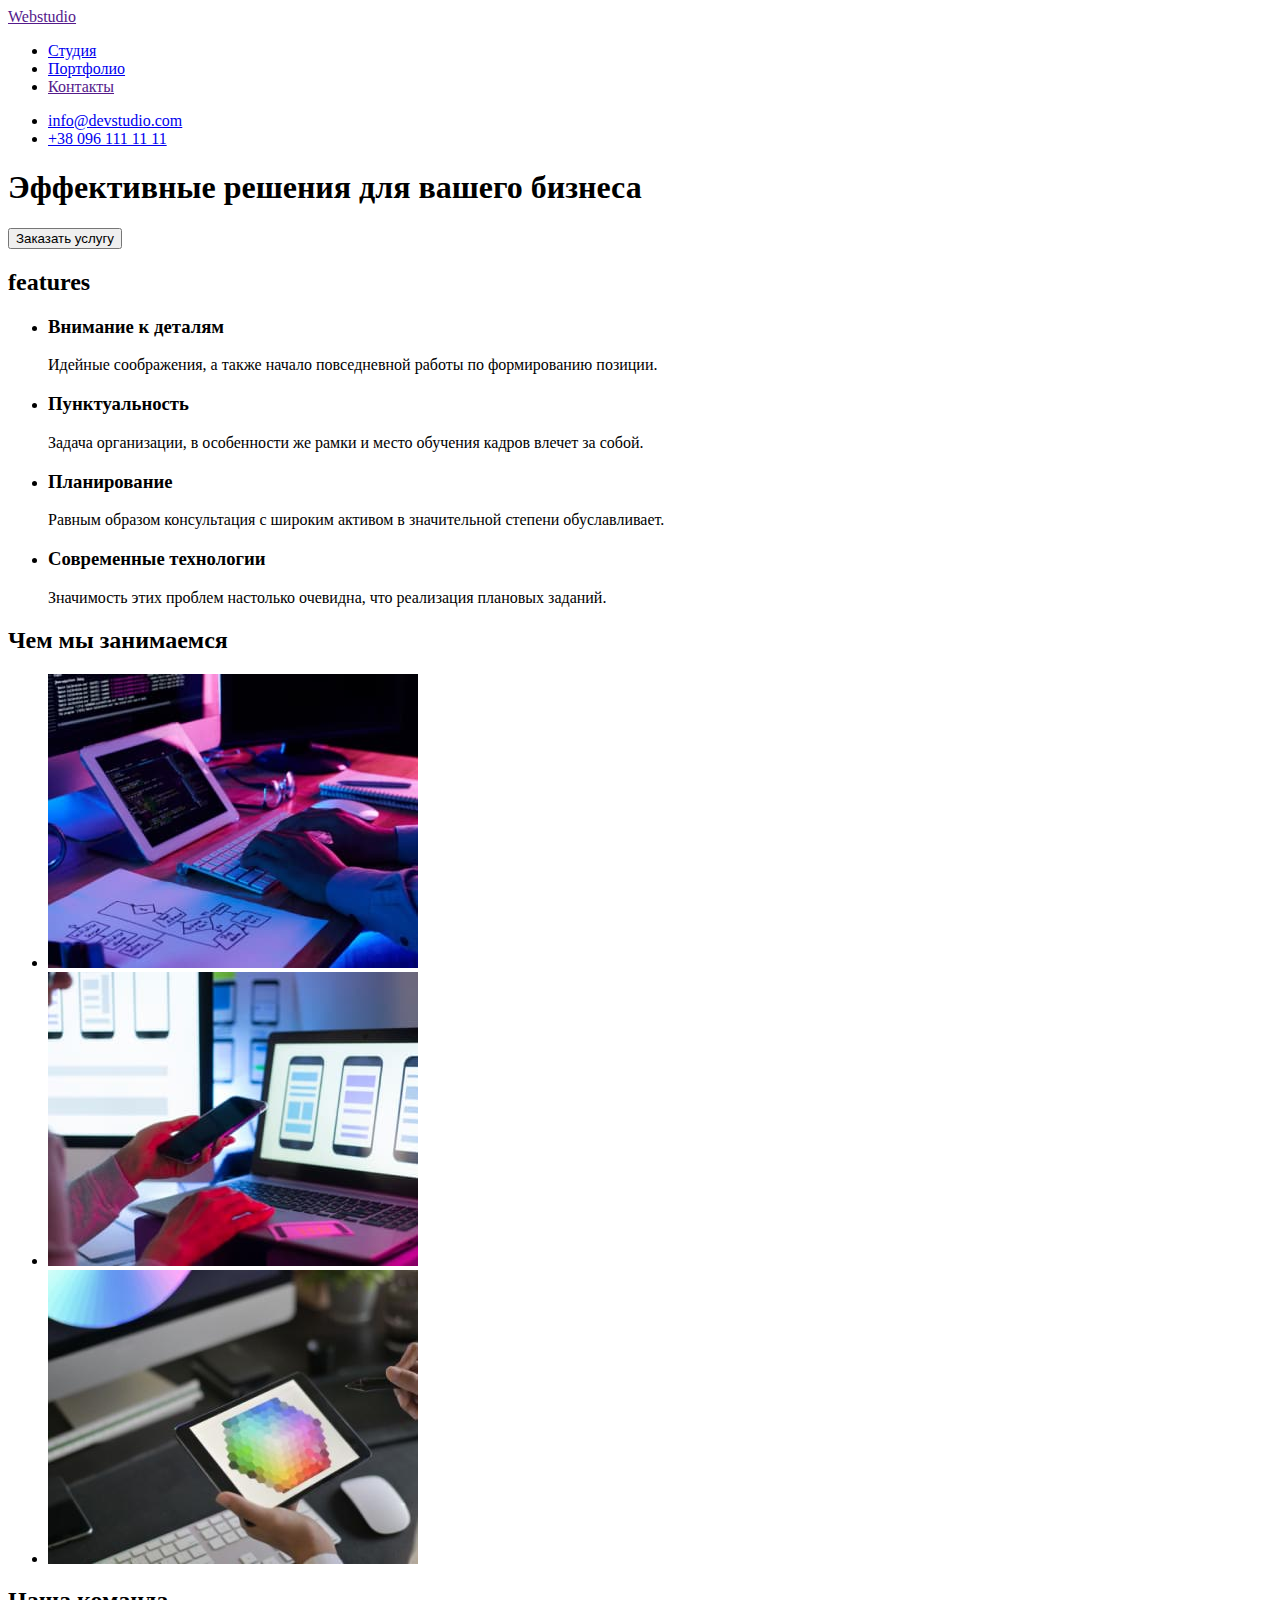
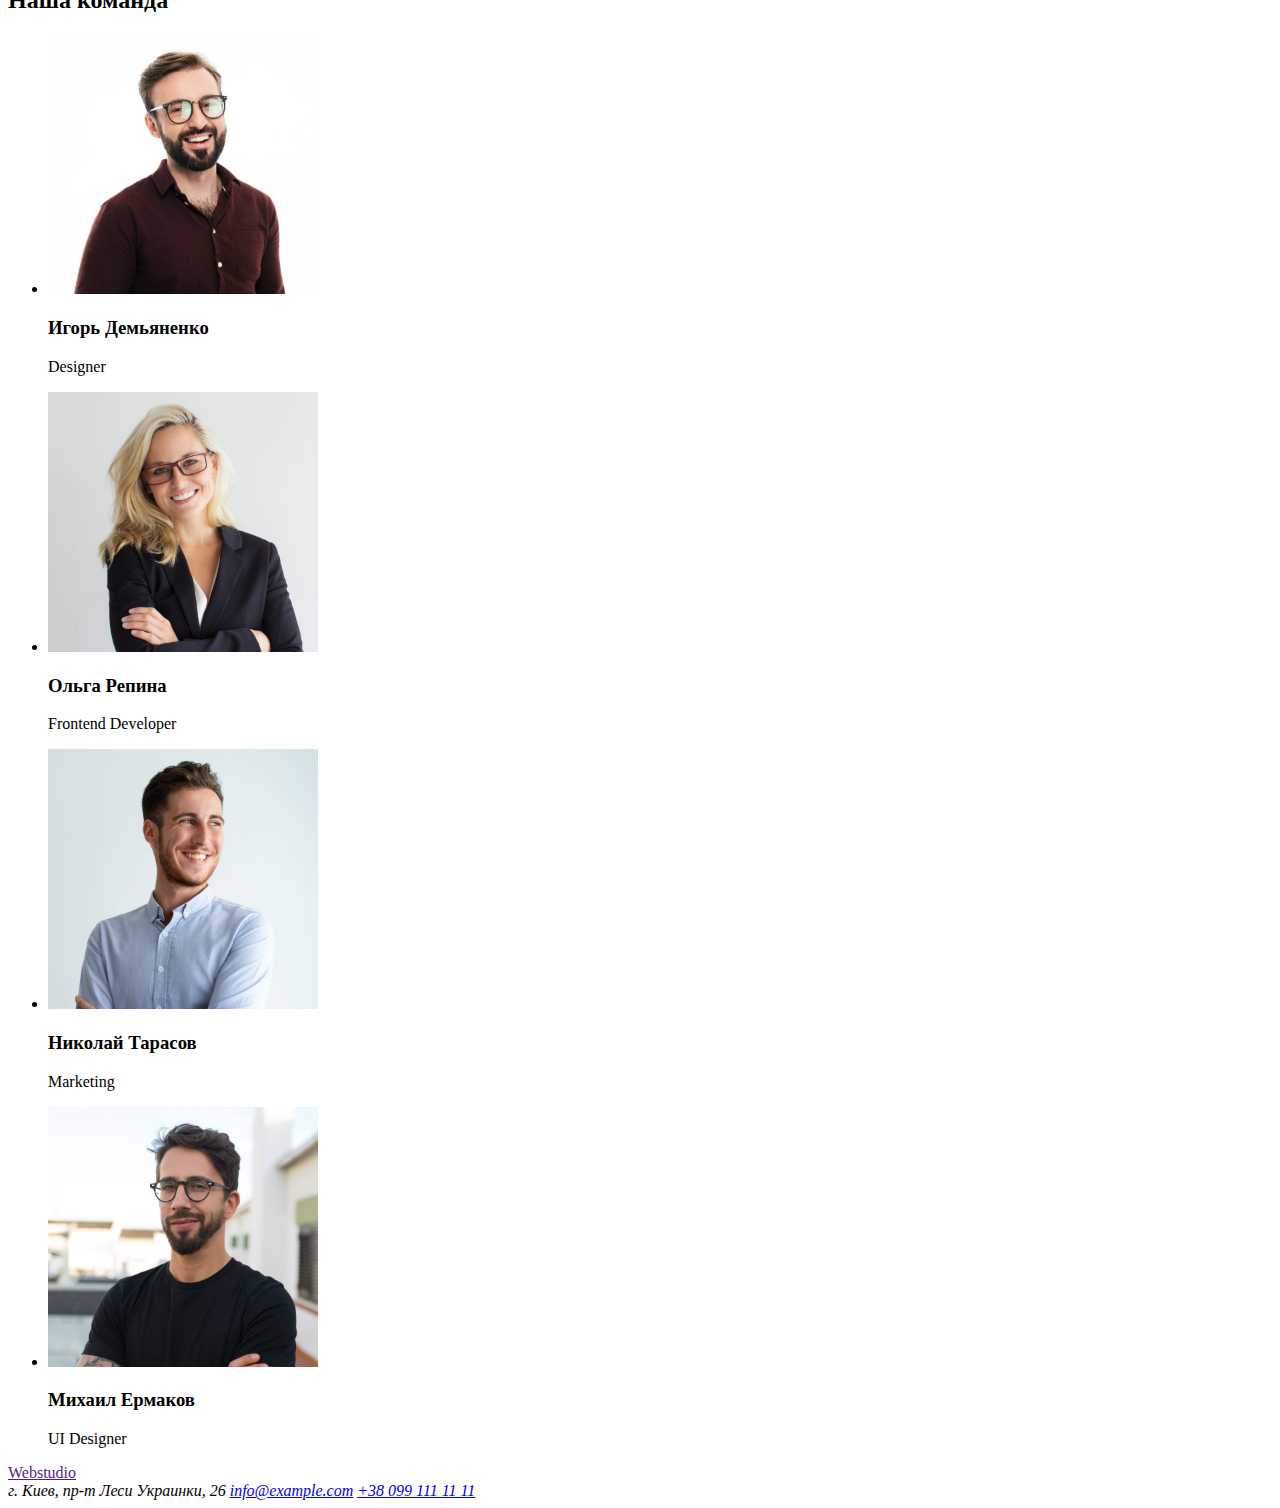
==== index.html @ 27f58eef "copy HW-1" ====
<!DOCTYPE html>
<html lang="ru">
  <head>
    <meta charset="UTF-8" />
    <meta http-equiv="X-UA-Compatible" content="IE=edge" />
    <meta name="viewport" content="width=device-width, initial-scale=1.0" />
    <title>Document</title>
  </head>
  <body>
    <header>
      <a href="">Webstudio</a>
      <nav>
        <ul>
          <li><a href="./index.html">Студия</a></li>
          <li><a href="./portfolio.html">Портфолио</a></li>
          <li><a href="">Контакты</a></li>
        </ul>
      </nav>
      <ul>
        <li><a href="mailto:info@devstudio.com">info@devstudio.com</a></li>
        <li><a href="tel:+380961111111">+38 096 111 11 11</a></li>
      </ul>
    </header>
    <main>
      <section>
        <h1>Эффективные решения для вашего бизнеса</h1>
        <button type="button">Заказать услугу</button>
      </section>
      <section>
        <h2>features</h2>
        <ul>
          <li>
            <h3>Внимание к деталям</h3>
            <p>Идейные соображения, а также начало повседневной работы по формированию позиции.</p>
          </li>
          <li>
            <h3>Пунктуальность</h3>
            <p>
              Задача организации, в особенности же рамки и место обучения кадров влечет за собой.
            </p>
          </li>
          <li>
            <h3>Планирование</h3>
            <p>
              Равным образом консультация с широким активом в значительной степени обуславливает.
            </p>
          </li>
          <li>
            <h3>Современные технологии</h3>
            <p>Значимость этих проблем настолько очевидна, что реализация плановых заданий.</p>
          </li>
        </ul>
      </section>
      <section>
        <h2>Чем мы занимаемся</h2>
        <ul>
          <li>
            <img
              src="./images/first-page.jpg"
              alt="programer working his desk office"
              width="370"
            />
          </li>
          <li>
            <img src="./images/second-page.jpg" alt="creating art design by tublet" width="370" />
          </li>
          <li>
            <img
              src="./images/third-page.jpg"
              alt="web ui designers are developing application smartphones team creators is working interface mobile phones"
              width="370"
            />
          </li>
        </ul>
      </section>
      <section>
        <h2>Наша команда</h2>
        <ul>
          <li>
            <img src="./images/igor-demyanenko.jpg" alt="Игорь Демьяненко" width="270" />
            <h3>Игорь Демьяненко</h3>
            <p>Designer</p>
          </li>
          <li>
            <img src="./images/olga-repina.jpg" alt="Ольга Репина" width="270" />
            <h3>Ольга Репина</h3>
            <p>Frontend Developer</p>
          </li>
          <li>
            <img src="./images/nikolay-tarasov.jpg" alt="Николай Тарасов" width="270" />
            <h3>Николай Тарасов</h3>
            <p>Marketing</p>
          </li>
          <li>
            <img src="./images/mihail-ermakov.jpg" alt="Михаил Ермаков" width="270" />
            <h3>Михаил Ермаков</h3>
            <p>UI Designer</p>
          </li>
        </ul>
      </section>
    </main>
    <footer>
      <a href="">Webstudio</a>
      <address>
        <span>г. Киев, пр-т Леси Украинки, 26</span>
        <a href="mailto:info@example.com">info@example.com</a>
        <a href="tel:+380991111111">+38 099 111 11 11</a>
      </address>
    </footer>
  </body>
</html>
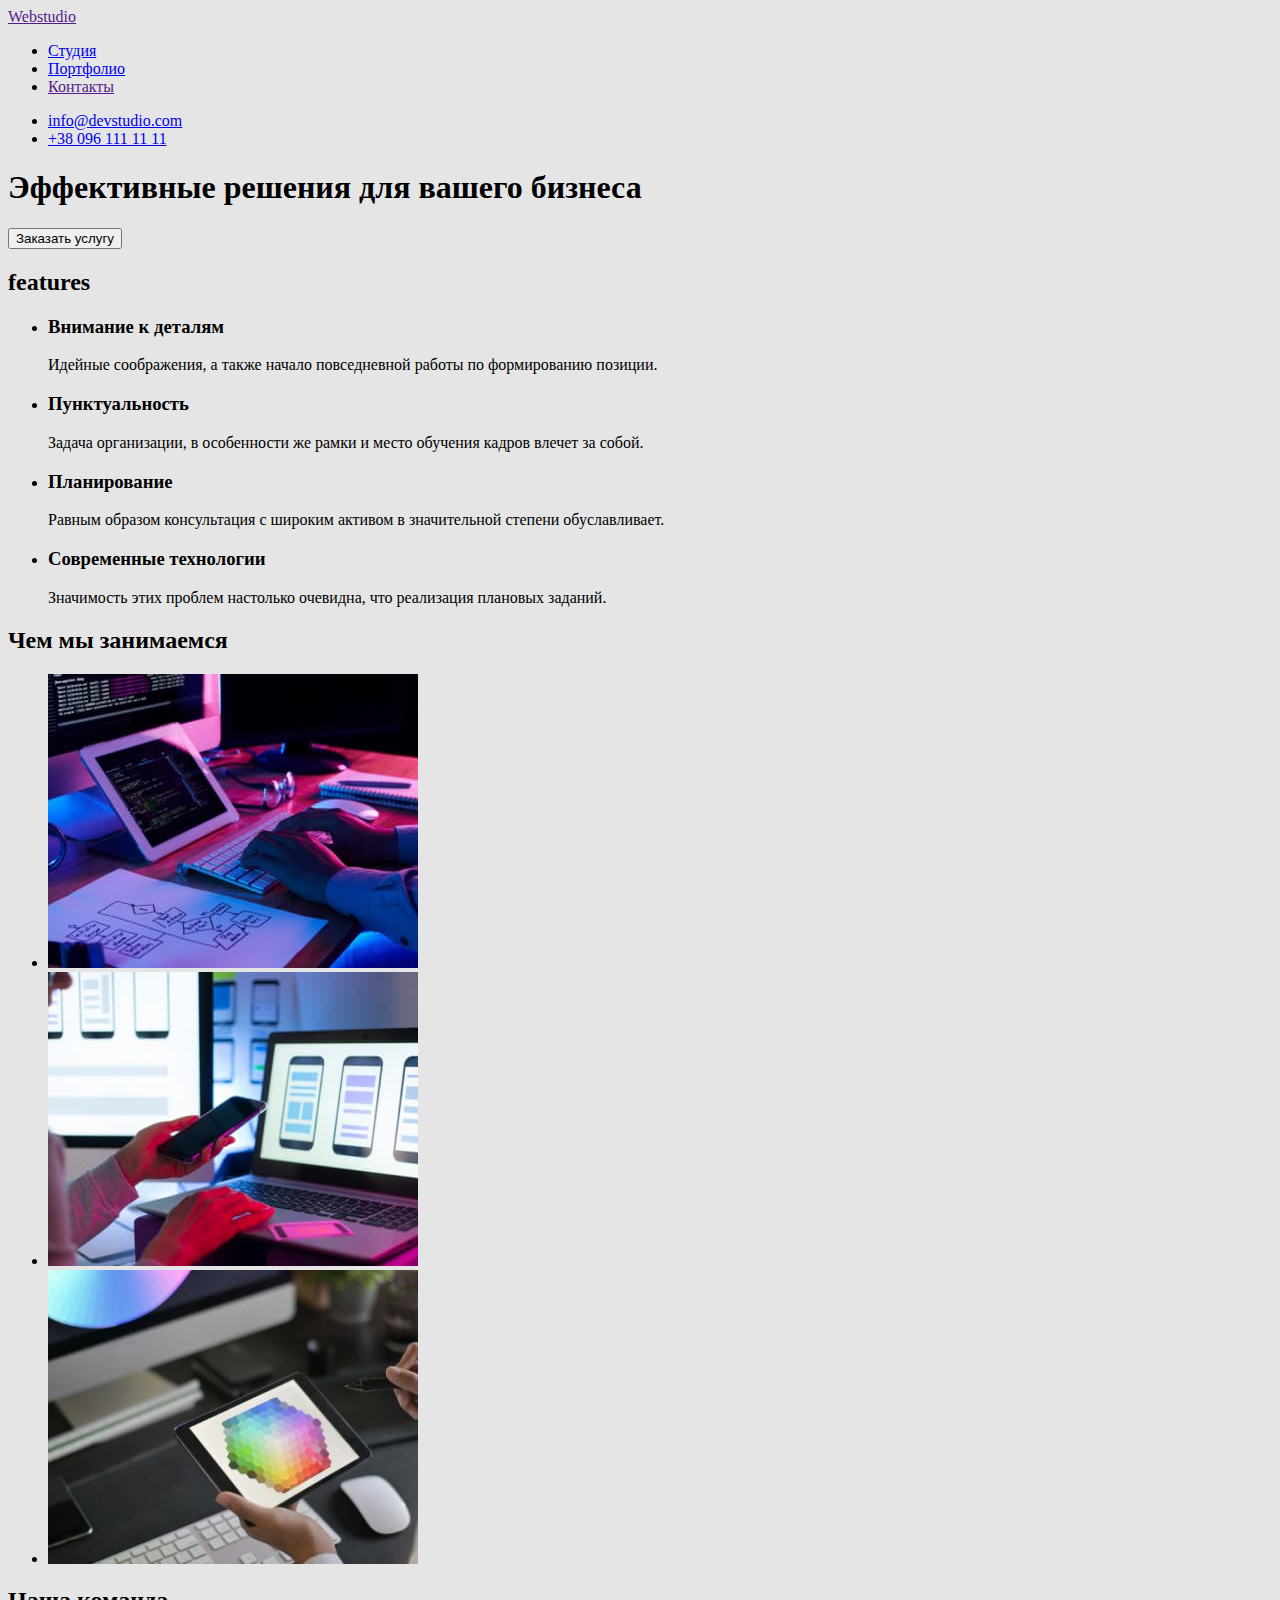
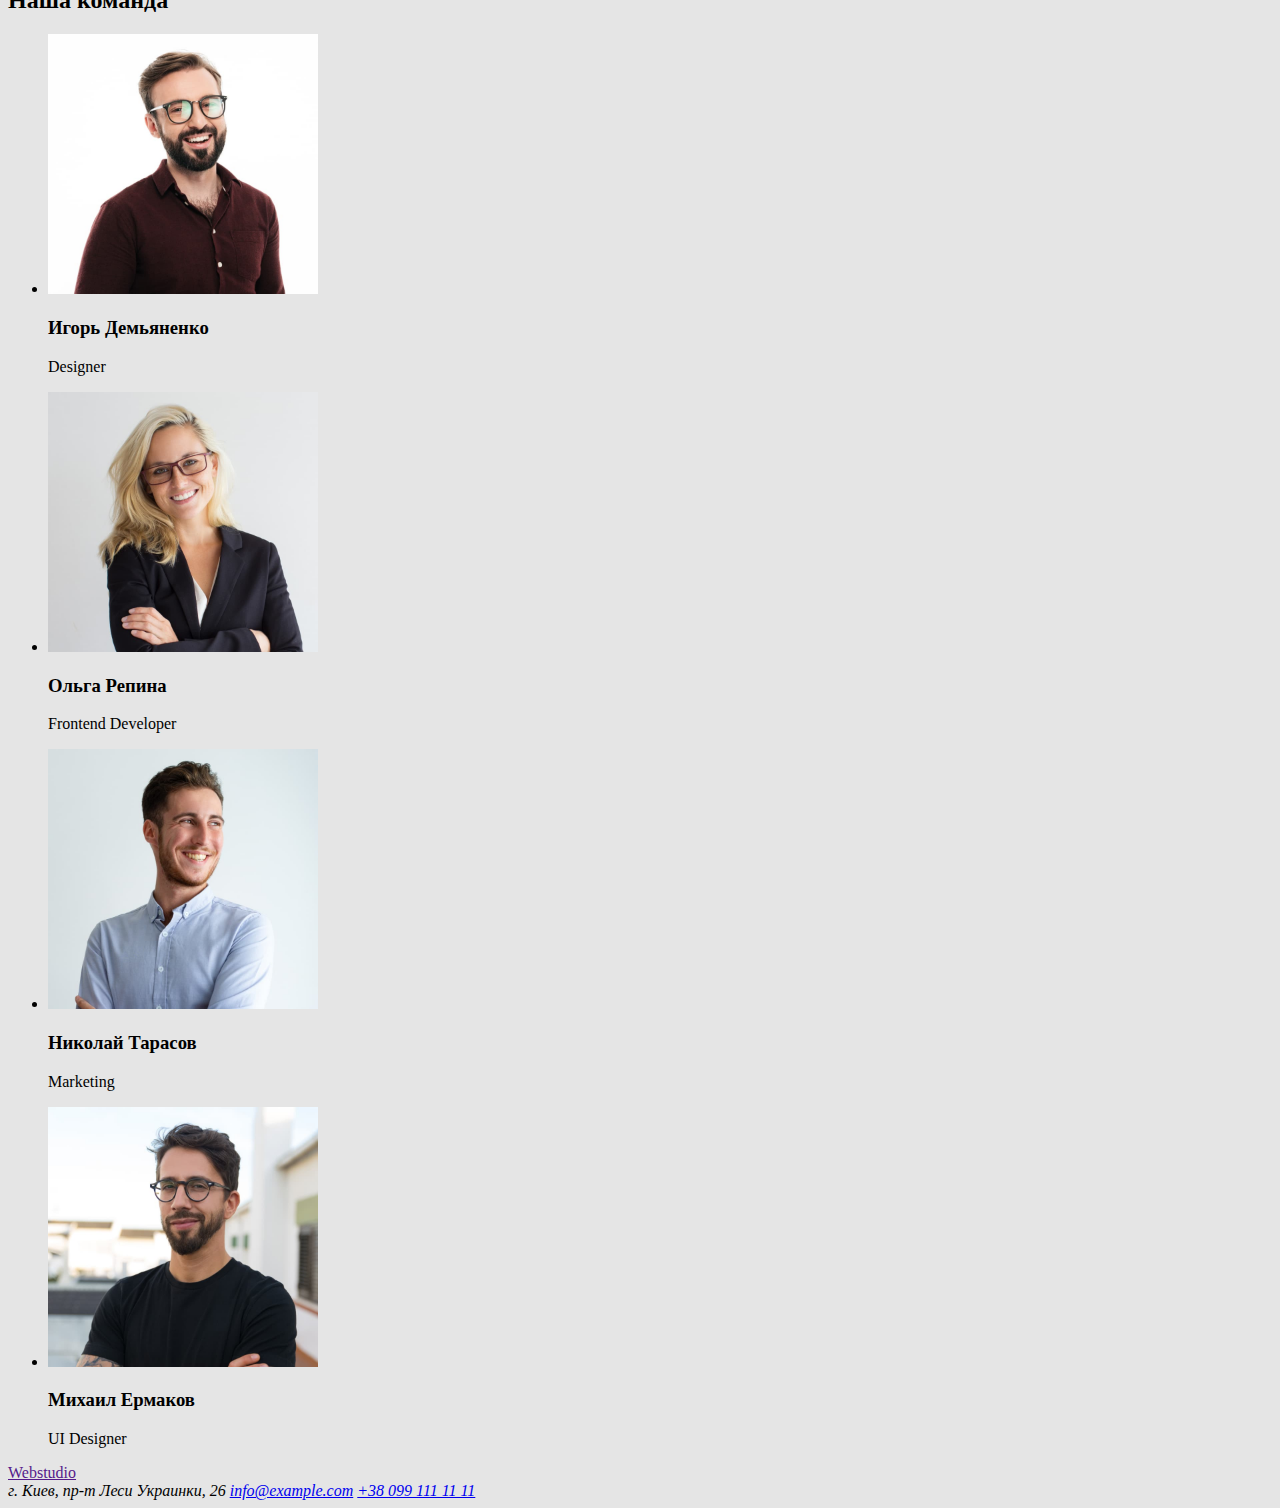
==== commit bfd17419: "add css" ====
--- a/index.html
+++ b/index.html
@@ -5,6 +5,7 @@
     <meta http-equiv="X-UA-Compatible" content="IE=edge" />
     <meta name="viewport" content="width=device-width, initial-scale=1.0" />
     <title>Document</title>
+    <link rel="stylesheet" href="./css/styles.css">
   </head>
   <body>
     <header>
--- a/css/styles.css
+++ b/css/styles.css
@@ -0,0 +1,8 @@
+body {
+    background-color: #E5E5E5;
+}
+.btn {
+    color: #212121;
+    background-color: #F5F4FA;
+    
+}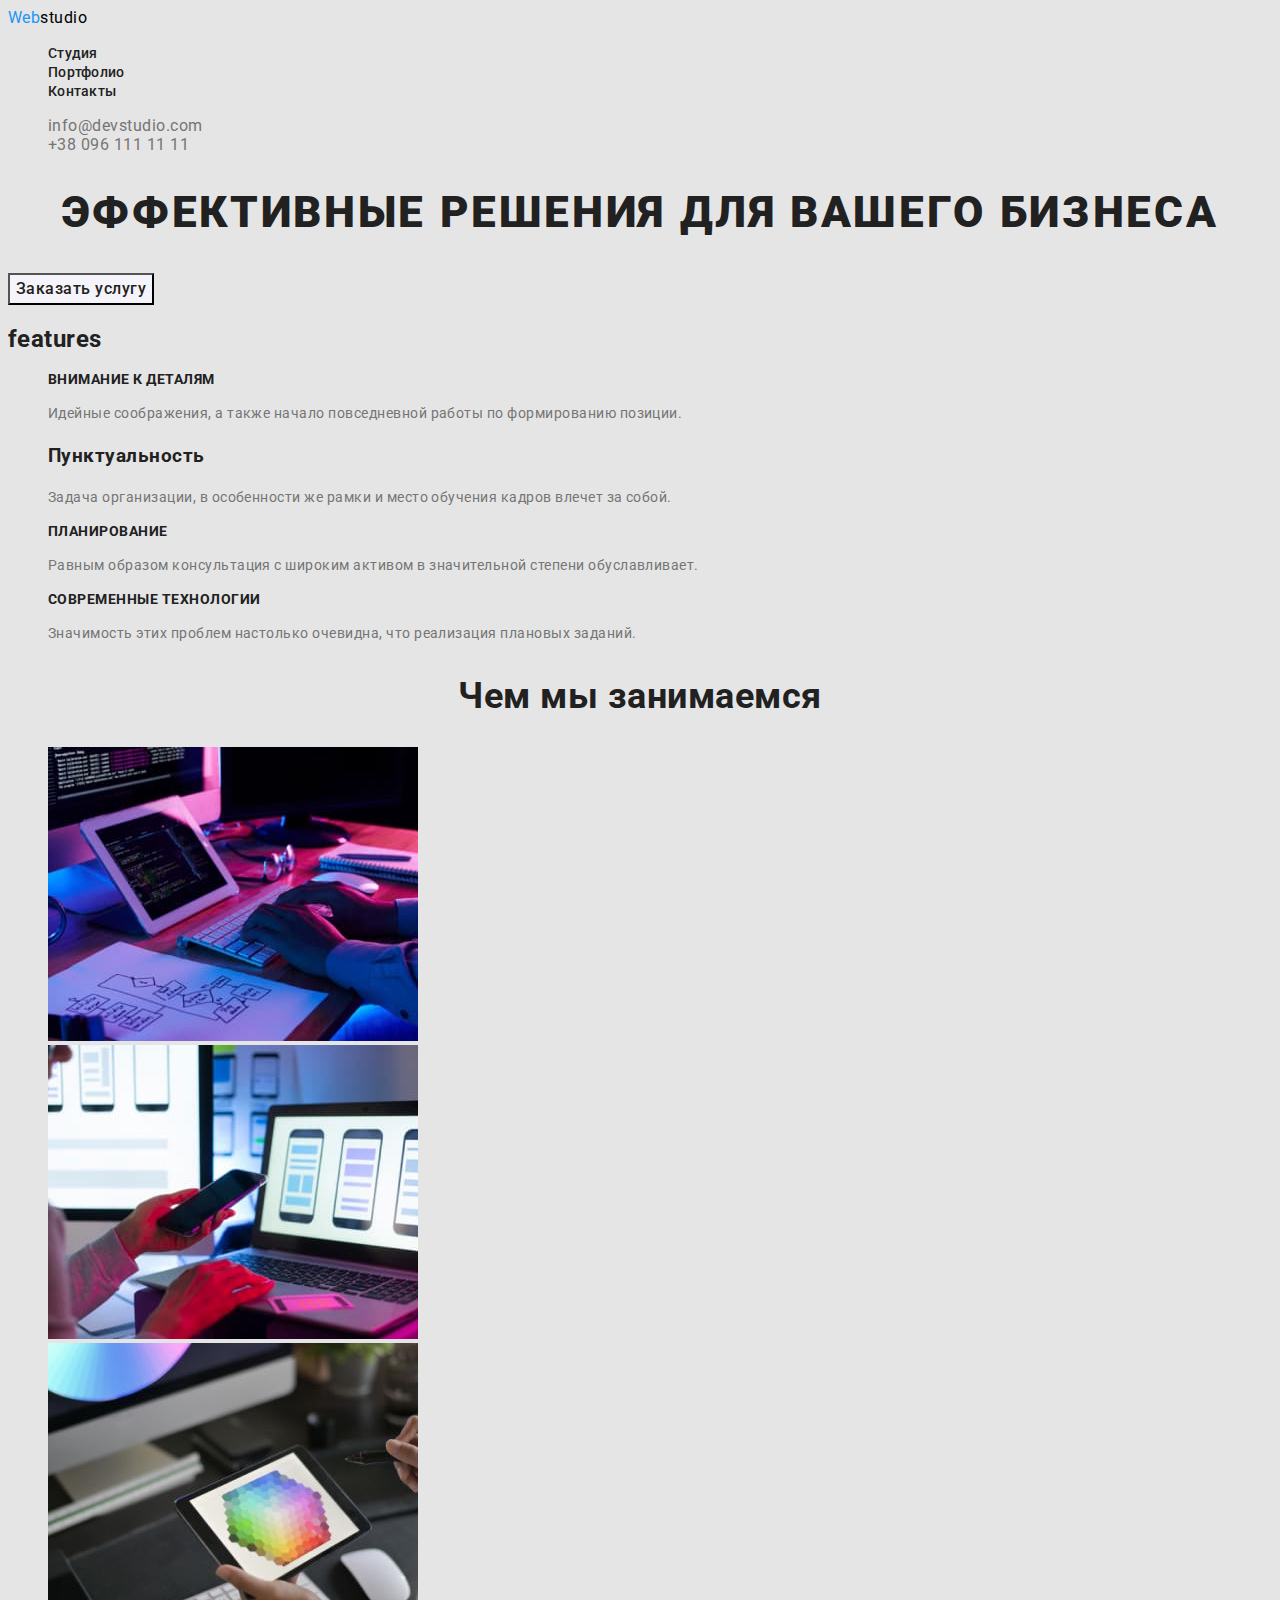
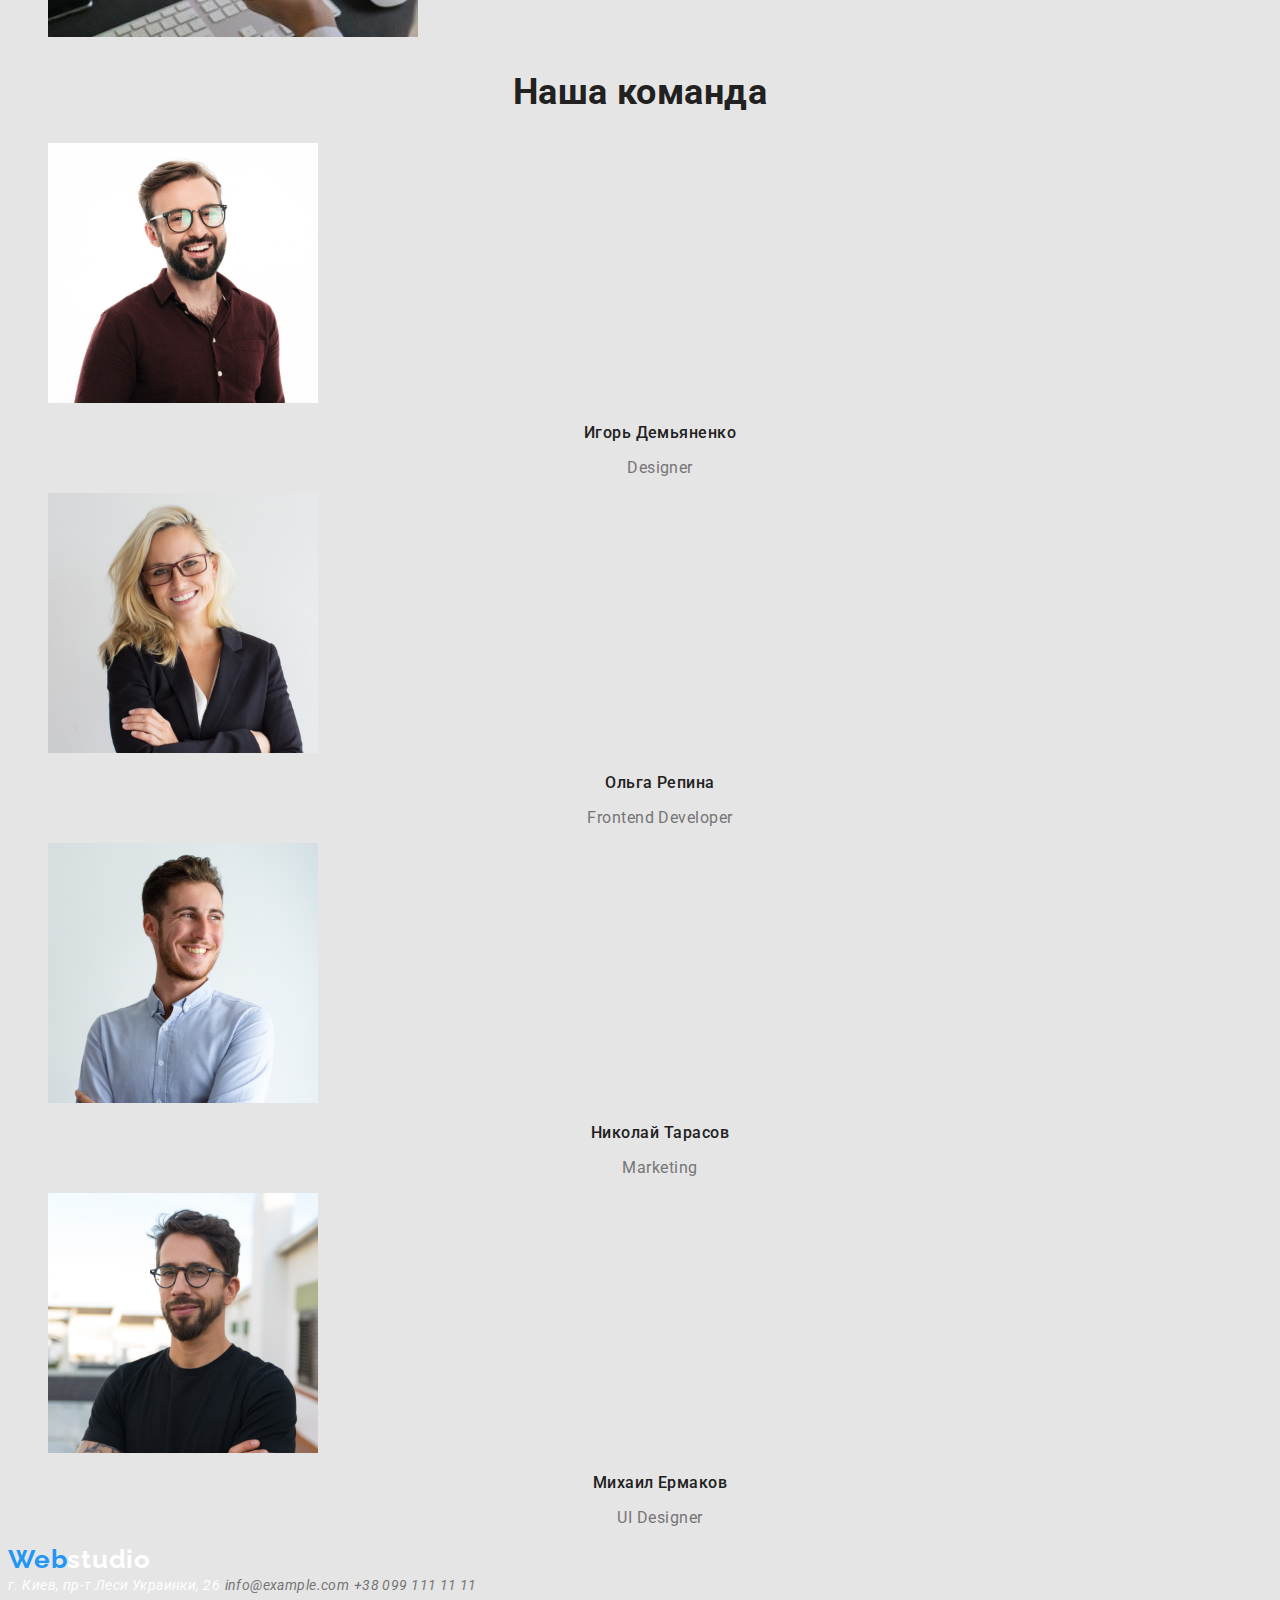
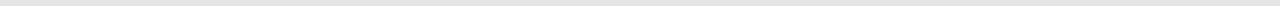
==== commit e4532dc8: "add styles to index and portfolio" ====
--- a/index.html
+++ b/index.html
@@ -5,67 +5,70 @@
     <meta http-equiv="X-UA-Compatible" content="IE=edge" />
     <meta name="viewport" content="width=device-width, initial-scale=1.0" />
     <title>Document</title>
+    <link rel="preconnect" href="https://fonts.googleapis.com">
+    <link rel="preconnect" href="https://fonts.gstatic.com" crossorigin>
+    <link href="https://fonts.googleapis.com/css2?family=Raleway:wght@700&family=Roboto:wght@400;500;700;900&display=swap" rel="stylesheet">
     <link rel="stylesheet" href="./css/styles.css">
   </head>
   <body>
     <header>
-      <a href="">Webstudio</a>
+      <a href="" class="logo style"><span class="logo-words">Web</span>studio</a>
       <nav>
         <ul>
-          <li><a href="./index.html">Студия</a></li>
-          <li><a href="./portfolio.html">Портфолио</a></li>
-          <li><a href="">Контакты</a></li>
+          <li class="list"><a href="./index.html" class="link style">Студия</a></li>
+          <li class="list"><a href="./portfolio.html" class="link style">Портфолио</a></li>
+          <li class="list"><a href="" class="link style">Контакты</a></li>
         </ul>
       </nav>
       <ul>
-        <li><a href="mailto:info@devstudio.com">info@devstudio.com</a></li>
-        <li><a href="tel:+380961111111">+38 096 111 11 11</a></li>
+        <li class="list"><a href="mailto:info@devstudio.com" class="contact style">info@devstudio.com</a></li>
+        <li class="list"><a href="tel:+380961111111" class="contact style">+38 096 111 11 11</a></li>
       </ul>
     </header>
     <main>
       <section>
-        <h1>Эффективные решения для вашего бизнеса</h1>
-        <button type="button">Заказать услугу</button>
+        <h1 class="hero">Эффективные решения для вашего бизнеса</h1>
+        <button type="button" class="btn">Заказать услугу</button>
       </section>
       <section>
-        <h2>features</h2>
+        <h2 class="features">features</h2>
         <ul>
-          <li>
-            <h3>Внимание к деталям</h3>
-            <p>Идейные соображения, а также начало повседневной работы по формированию позиции.</p>
+          <li class="list">
+            <h3 class="feature">Внимание к деталям</h3>
+            <p class="description">Идейные соображения, а также начало повседневной работы по формированию позиции.</p>
           </li>
-          <li>
+          <li class="list">
             <h3>Пунктуальность</h3>
-            <p>
+            <p class="description">
               Задача организации, в особенности же рамки и место обучения кадров влечет за собой.
             </p>
           </li>
-          <li>
-            <h3>Планирование</h3>
-            <p>
+          <li class="list">
+            <h3 class="feature">Планирование</h3>
+            <p class="description">
               Равным образом консультация с широким активом в значительной степени обуславливает.
             </p>
           </li>
-          <li>
-            <h3>Современные технологии</h3>
-            <p>Значимость этих проблем настолько очевидна, что реализация плановых заданий.</p>
+          <li class="list">
+            <h3 class="feature">Современные технологии</h3>
+            <p class="description">Значимость этих проблем настолько очевидна, что реализация плановых заданий.</p>
           </li>
         </ul>
       </section>
       <section>
-        <h2>Чем мы занимаемся</h2>
+        <h2 class="work-title">Чем мы занимаемся</h2>
         <ul>
-          <li>
+          <li class="list">
             <img
               src="./images/first-page.jpg"
               alt="programer working his desk office"
               width="370"
             />
           </li>
-          <li>
+          <li class="list">
             <img src="./images/second-page.jpg" alt="creating art design by tublet" width="370" />
           </li>
-          <li>
+          <li class="list">
             <img
               src="./images/third-page.jpg"
               alt="web ui designers are developing application smartphones team creators is working interface mobile phones"
@@ -75,37 +78,37 @@
         </ul>
       </section>
       <section>
-        <h2>Наша команда</h2>
+        <h2 class="team">Наша команда</h2>
         <ul>
-          <li>
+          <li class="list">
             <img src="./images/igor-demyanenko.jpg" alt="Игорь Демьяненко" width="270" />
-            <h3>Игорь Демьяненко</h3>
-            <p>Designer</p>
+            <h3 class="teammate">Игорь Демьяненко</h3>
+            <p class="position">Designer</p>
           </li>
-          <li>
+          <li class="list">
             <img src="./images/olga-repina.jpg" alt="Ольга Репина" width="270" />
-            <h3>Ольга Репина</h3>
-            <p>Frontend Developer</p>
+            <h3 class="teammate">Ольга Репина</h3>
+            <p class="position">Frontend Developer</p>
           </li>
-          <li>
+          <li class="list">
             <img src="./images/nikolay-tarasov.jpg" alt="Николай Тарасов" width="270" />
-            <h3>Николай Тарасов</h3>
-            <p>Marketing</p>
+            <h3 class="teammate">Николай Тарасов</h3>
+            <p class="position">Marketing</p>
           </li>
-          <li>
+          <li class="list">
             <img src="./images/mihail-ermakov.jpg" alt="Михаил Ермаков" width="270" />
-            <h3>Михаил Ермаков</h3>
-            <p>UI Designer</p>
+            <h3 class="teammate">Михаил Ермаков</h3>
+            <p class="position">UI Designer</p>
           </li>
         </ul>
       </section>
     </main>
     <footer>
-      <a href="">Webstudio</a>
+      <a href="" class="footer-logo"><span class="logo-words">Web</span>studio</a>
       <address>
-        <span>г. Киев, пр-т Леси Украинки, 26</span>
-        <a href="mailto:info@example.com">info@example.com</a>
-        <a href="tel:+380991111111">+38 099 111 11 11</a>
+        <span class="post-address">г. Киев, пр-т Леси Украинки, 26</span>
+        <a href="mailto:info@example.com" class="contact">info@example.com</a>
+        <a href="tel:+380991111111" class="contact">+38 099 111 11 11</a>
       </address>
     </footer>
   </body>
--- a/css/styles.css
+++ b/css/styles.css
@@ -1,8 +1,147 @@
+:root {
+    --main-text-color: #212121;
+    --second-text-color: #757575;
+    --main-background-color: #E5E5E5;
+    --main-brand-color: #2196F3;
+}
+/* main*/
 body {
-    background-color: #E5E5E5;
+    background-color: var(--main-background-color);
+    font-family: 'Roboto', sans-serif;
+    color: var(--main-text-color);
+    text-decoration: none;
+    letter-spacing: 0.03em;
 }
-.btn {
-    color: #212121;
+
+/* header */
+.logo {
+color: #000000;
+}
+.style {
+    text-decoration: none;
+}
+.logo-words {
+    color: var(--main-brand-color);
+}
+.link {
+    color: var(--main-text-color);
+    font-family: 'Roboto', sans-serif;
+    font-weight: 500;
+    font-size: 14px;
+    line-height: 1.14;
+    letter-spacing: 0.02em;
+}
+.link:active {
+    color: var(--main-brand-color);
+}
+.contact {
+    color: var(--second-text-color);
+    font-family: 'Roboto', sans-serif;
+}
+.contact:hover {
+    color: var(--main-brand-color);
+}
+.list {
+list-style: none;
+}
+
+/* main portfolio */
+button {
+    color: var(--main-text-color);
     background-color: #F5F4FA;
+    font-family: 'Roboto', sans-serif;
+    font-weight: 500;
+    font-size: 16px;
+    line-height: 1.62;
+    text-align: center;
+    letter-spacing: 0.03em;
+}
+button:hover,
+button:focus {
+    background-color: var(--main-brand-color);
+    color: #FFFFFF;
+    cursor: pointer;
+}
+.project {
+    font-family: 'Roboto', sans-serif;
+    text-decoration: none;
+
+}
+.project-name {
+    color: var(--main-text-color);
+    font-weight: 700;
+    font-size: 18px;
+    line-height: 2;
+    letter-spacing: 0.06em;
+}
+
+.project-type,
+.position {
+    color: var(--second-text-color);
+    font-weight: 400;
+    font-size: 16px;
+    line-height: 1.87;
+    letter-spacing: 0.03em;
     
+}
+/* main index */
+.hero {
+    font-weight: 900;
+font-size: 44px;
+line-height: 1.36;
+text-align: center;
+letter-spacing: 0.06em;
+text-transform: uppercase;
+}
+.feature {
+    font-weight: 700;
+font-size: 14px;
+line-height: 1.14;
+text-transform: uppercase;
+}
+.description {
+    color: var(--second-text-color);
+    font-weight: 400;
+    font-size: 14px;
+    line-height: 1.71;
+    
+}
+.work-title,
+.team {
+    font-weight: 700;
+    font-size: 36px;
+    line-height: 1.17;
+    text-align: center;
+}
+.teammate {
+    font-weight: 500;
+    font-size: 16px;
+    line-height: 1.19;
+    text-align: center;
+}
+.position {
+    line-height: 1.19;
+    text-align: center;
+}
+/* footer */
+.footer-logo {
+    color: #FFFFFF;
+    font-family: 'Raleway', serif;
+    font-weight: 700;
+    font-size: 26px;
+    line-height: 1.19;
+    letter-spacing: 0.03em;
+    text-decoration: none;
+}
+.post-address,
+address a {
+    color: #FFFFFF;
+    font-weight: 400;
+    font-size: 14px;
+    line-height: 1.71;
+    letter-spacing: 0.03em;
+    text-decoration: none;
+}
+address a {
+    color: rgba(255, 255, 255, 0.6);
 }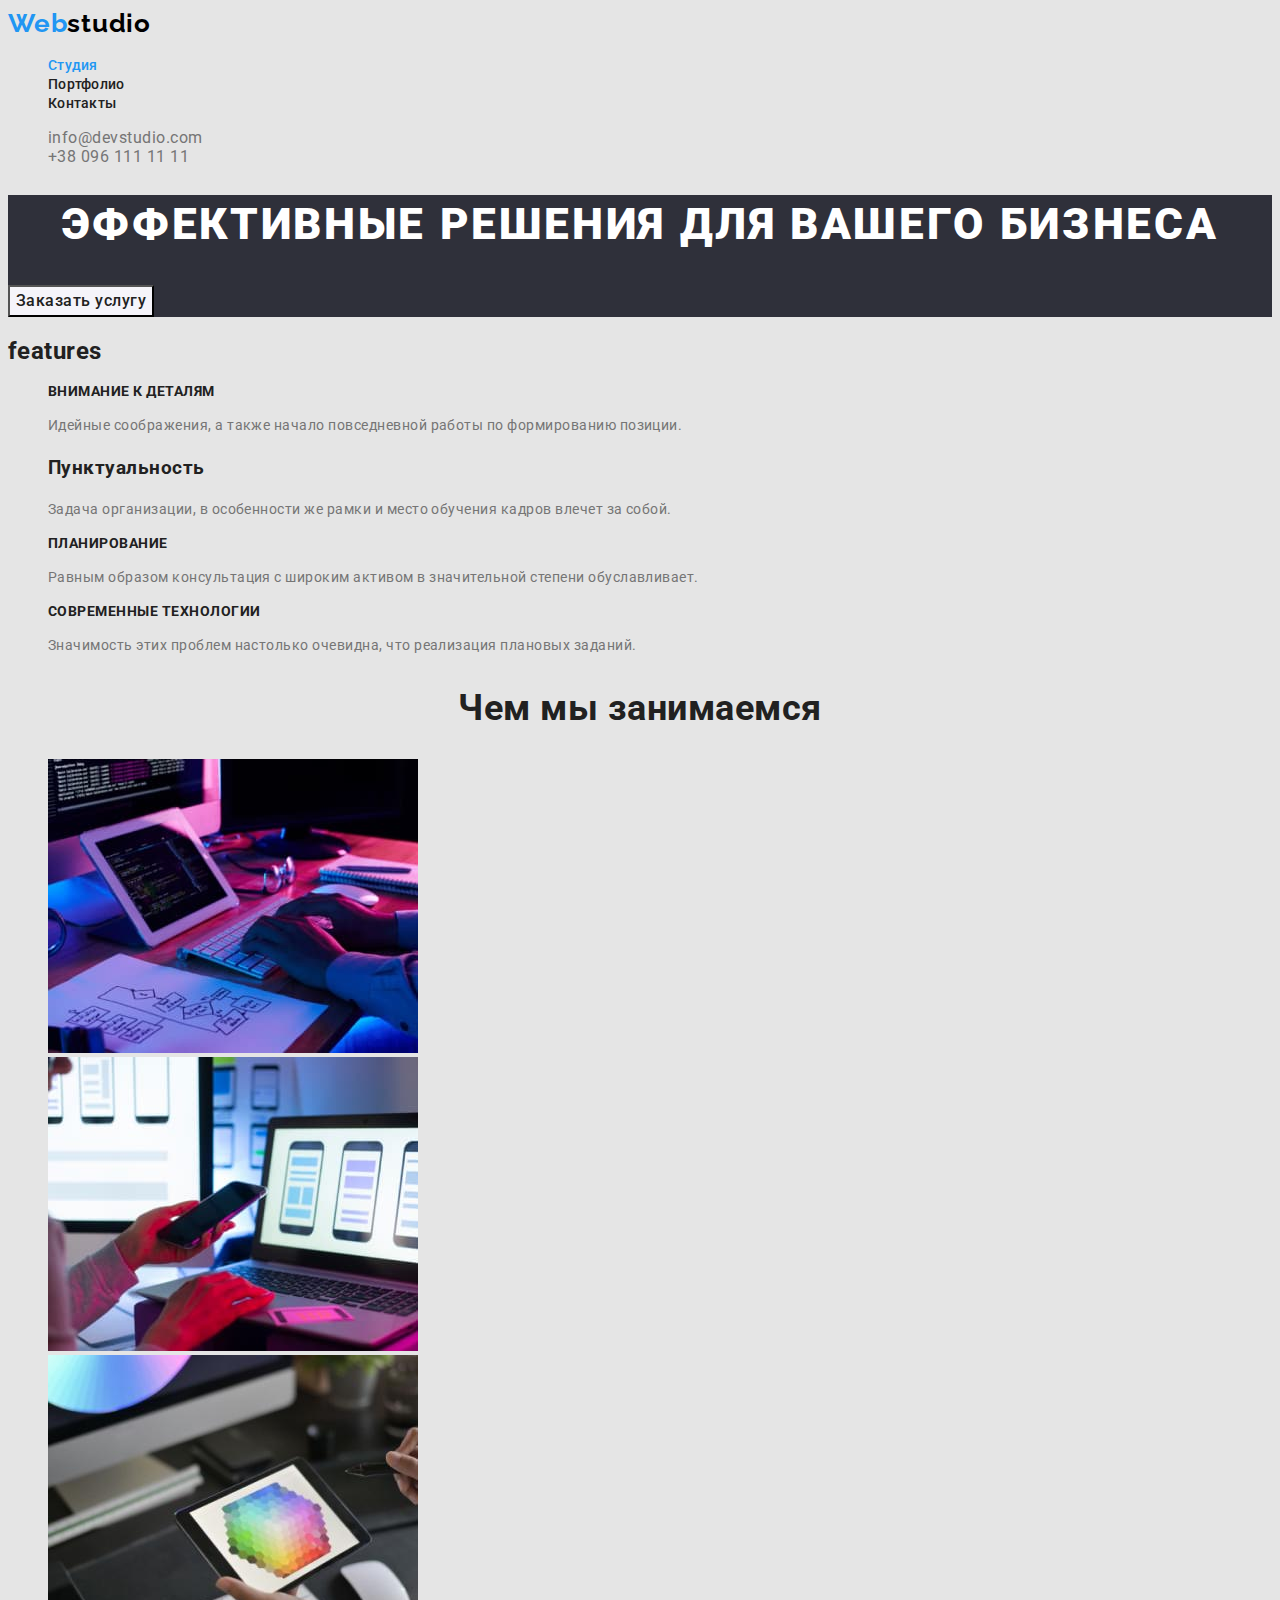
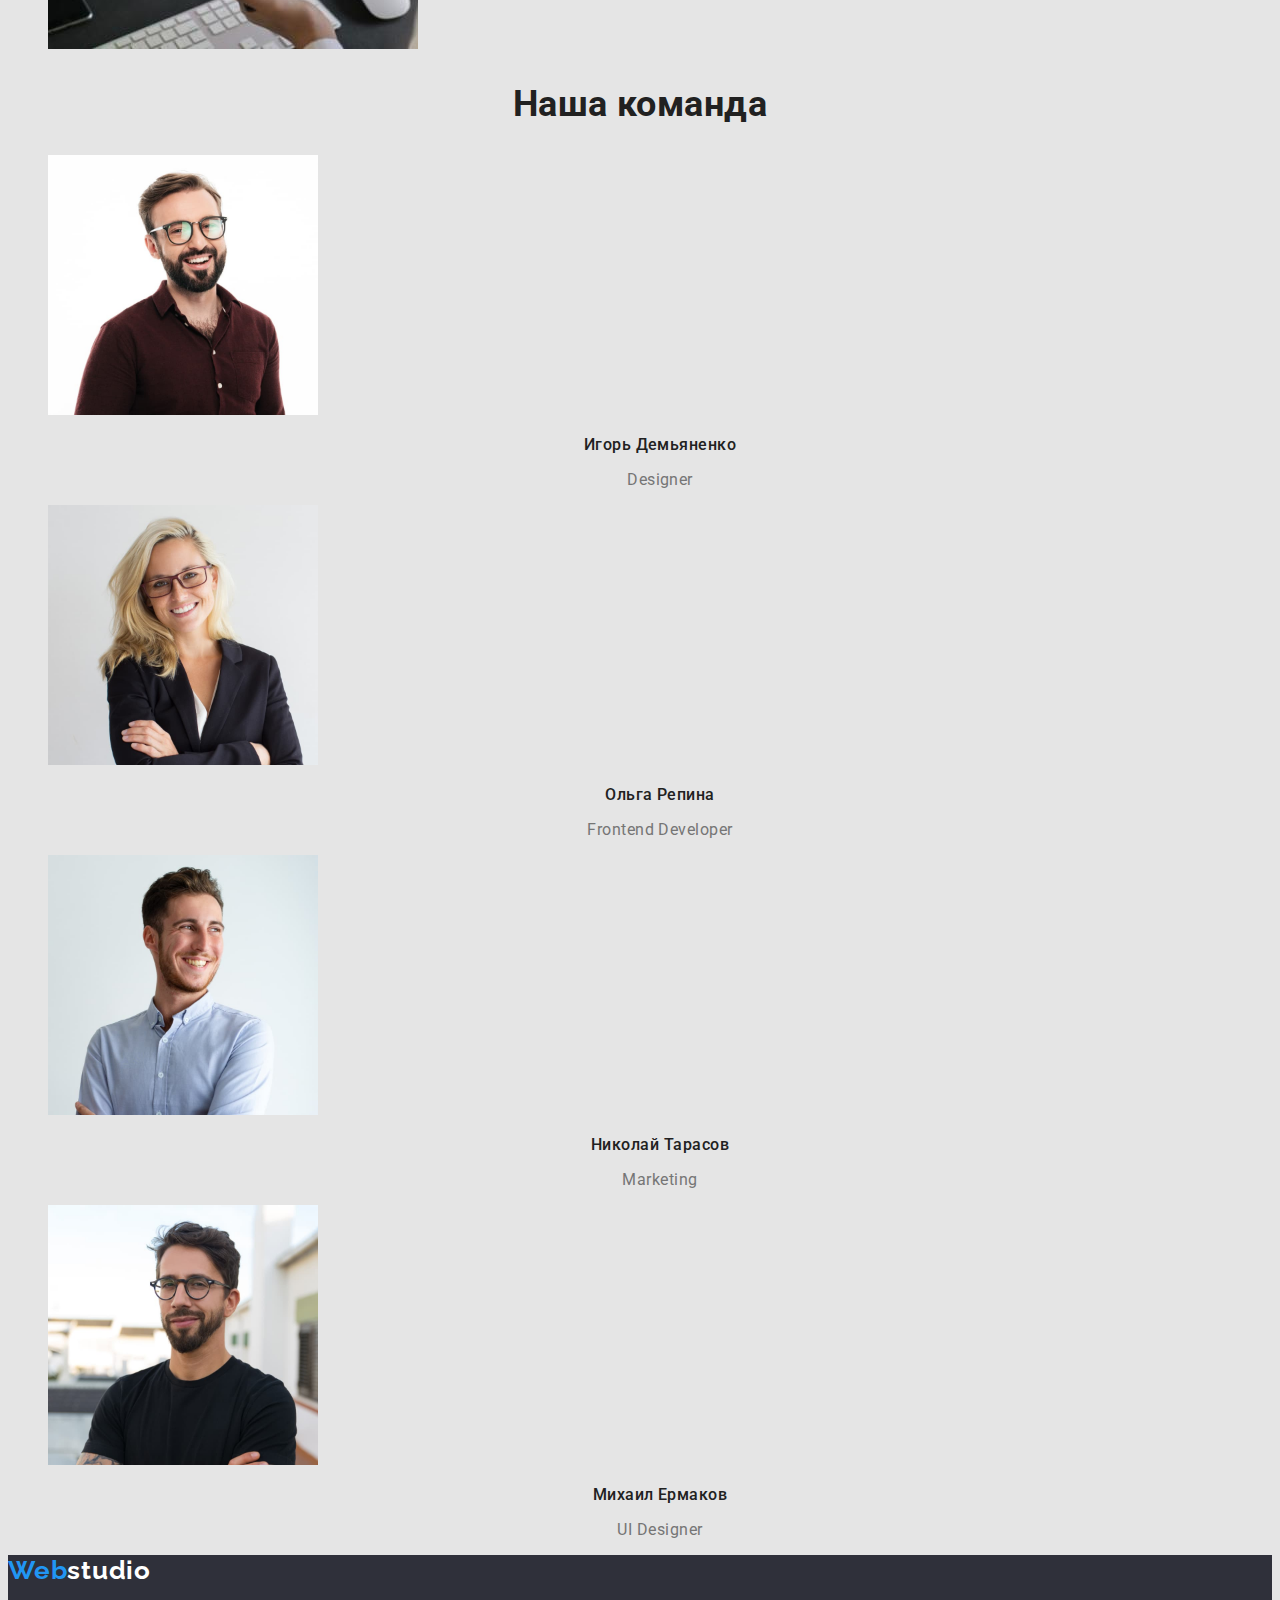
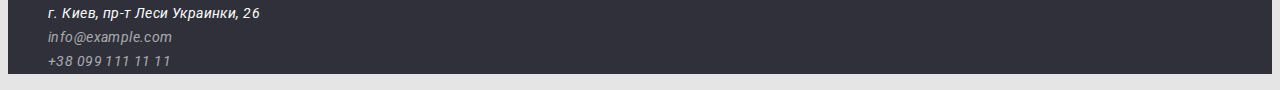
==== commit c7d7cfdf: "correct-HW2" ====
--- a/index.html
+++ b/index.html
@@ -15,7 +15,7 @@
       <a href="" class="logo style"><span class="logo-words">Web</span>studio</a>
       <nav>
         <ul>
-          <li class="list"><a href="./index.html" class="link style">Студия</a></li>
+          <li class="list"><a href="./index.html" class="link style current">Студия</a></li>
           <li class="list"><a href="./portfolio.html" class="link style">Портфолио</a></li>
           <li class="list"><a href="" class="link style">Контакты</a></li>
         </ul>
@@ -27,8 +27,10 @@
     </header>
     <main>
       <section>
+        <div class="box">
         <h1 class="hero">Эффективные решения для вашего бизнеса</h1>
-        <button type="button" class="btn">Заказать услугу</button>
+        <button type="button" class="btn">Заказать услугу</button> 
+        </div>
       </section>
       <section>
         <h2 class="features">features</h2>
@@ -106,9 +108,17 @@
     <footer>
       <a href="" class="footer-logo"><span class="logo-words">Web</span>studio</a>
       <address>
-        <span class="post-address">г. Киев, пр-т Леси Украинки, 26</span>
-        <a href="mailto:info@example.com" class="contact">info@example.com</a>
-        <a href="tel:+380991111111" class="contact">+38 099 111 11 11</a>
+        <ul>
+          <li class="list">
+            <span class="post-address">г. Киев, пр-т Леси Украинки, 26</span>
+          </li>
+          <li class="list">
+             <a href="mailto:info@example.com" class="contact foot-contact">info@example.com</a>
+          </li>
+          <li class="list">
+            <a href="tel:+380991111111" class="contact foot-contact">+38 099 111 11 11</a>
+          </li>
+        </ul>
       </address>
     </footer>
   </body>
--- a/css/styles.css
+++ b/css/styles.css
@@ -3,6 +3,7 @@
     --second-text-color: #757575;
     --main-background-color: #E5E5E5;
     --main-brand-color: #2196F3;
+    --second-background-color: #2F303A;
 }
 /* main*/
 body {
@@ -16,6 +17,11 @@
 /* header */
 .logo {
 color: #000000;
+font-family: 'Raleway';
+font-weight: 700;
+font-size: 26px;
+line-height: 1.19;
+letter-spacing: 0.03em;
 }
 .style {
     text-decoration: none;
@@ -31,9 +37,16 @@
     line-height: 1.14;
     letter-spacing: 0.02em;
 }
+.link:hover,
+.link:focus,
 .link:active {
     color: var(--main-brand-color);
 }
+a.current {
+    color: var(--main-brand-color);
+}
+
+
 .contact {
     color: var(--second-text-color);
     font-family: 'Roboto', sans-serif;
@@ -86,12 +99,17 @@
 }
 /* main index */
 .hero {
+    color: #ffffff;
     font-weight: 900;
 font-size: 44px;
 line-height: 1.36;
 text-align: center;
 letter-spacing: 0.06em;
 text-transform: uppercase;
+}
+.box {
+    background-color: var(--second-background-color);
+
 }
 .feature {
     font-weight: 700;
@@ -142,6 +160,9 @@
     letter-spacing: 0.03em;
     text-decoration: none;
 }
-address a {
+.foot-contact {
     color: rgba(255, 255, 255, 0.6);
+}
+footer {
+    background-color: var(--second-background-color);
 }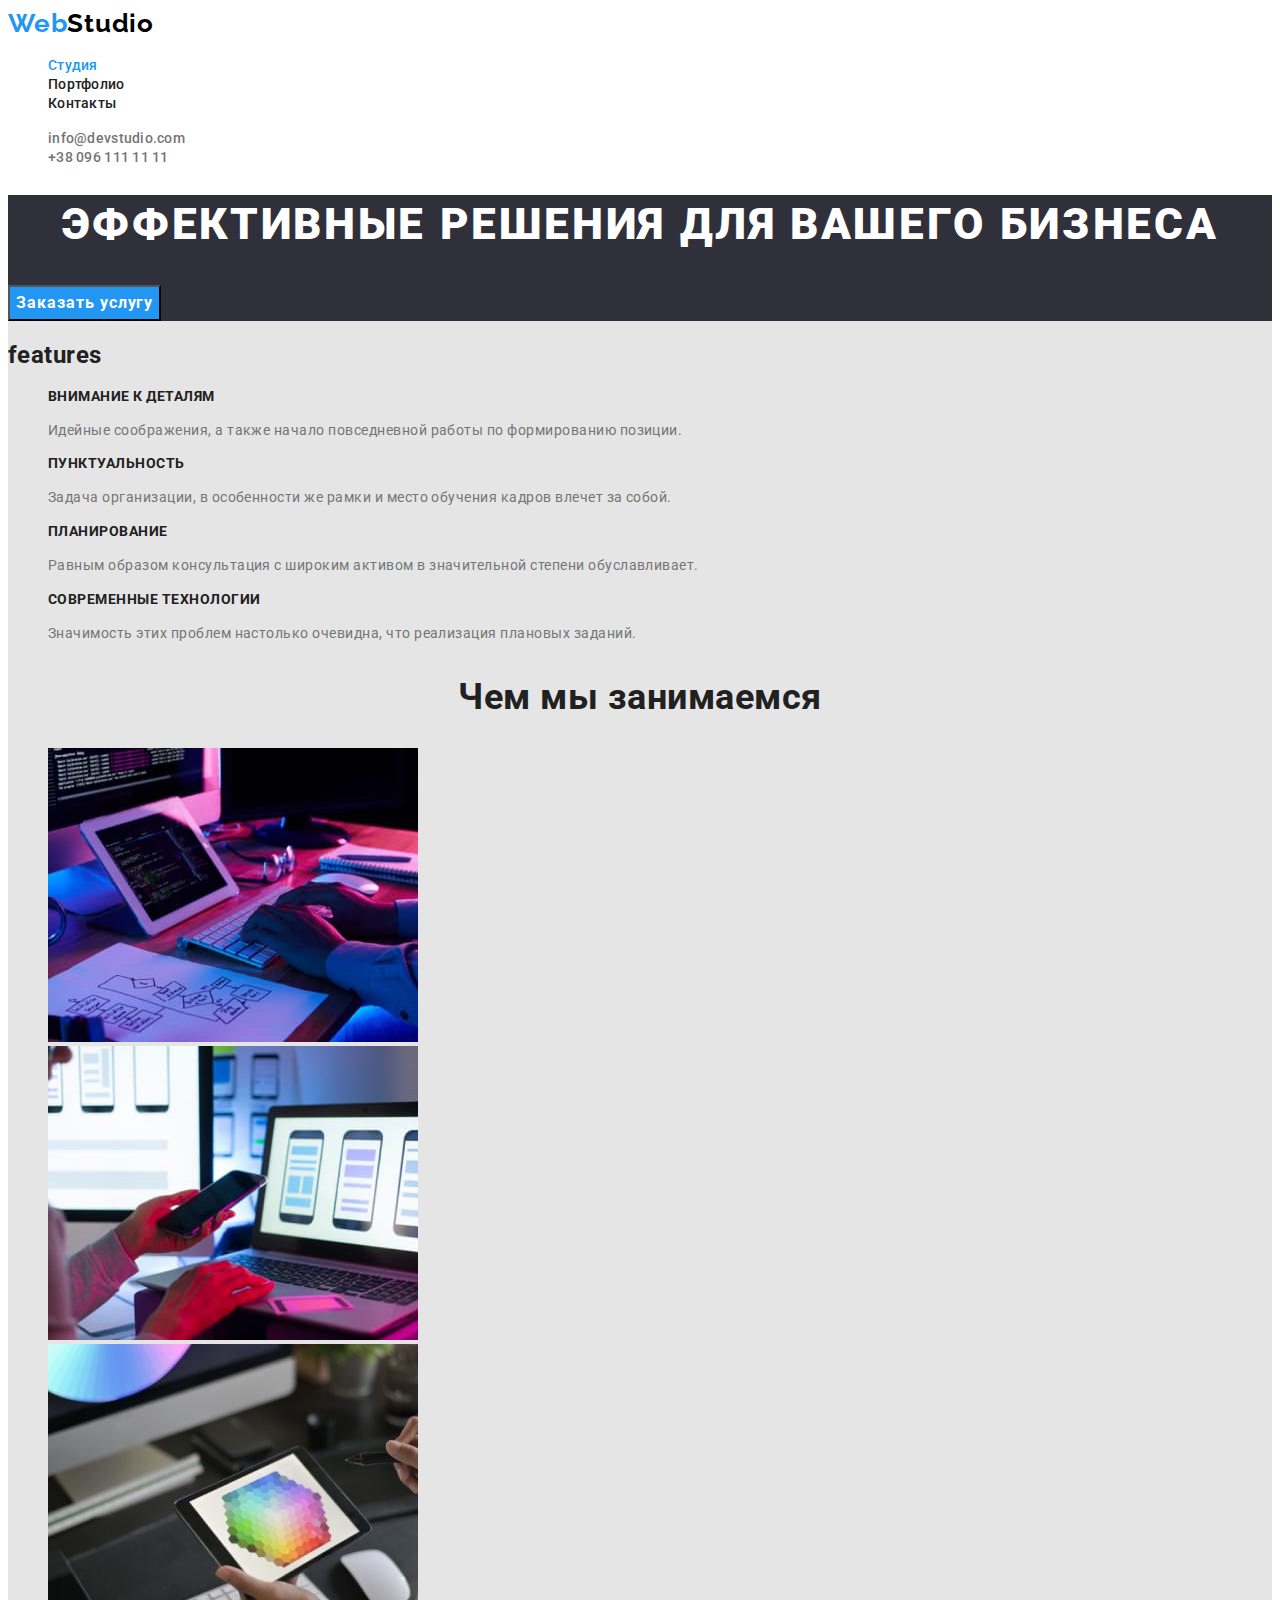
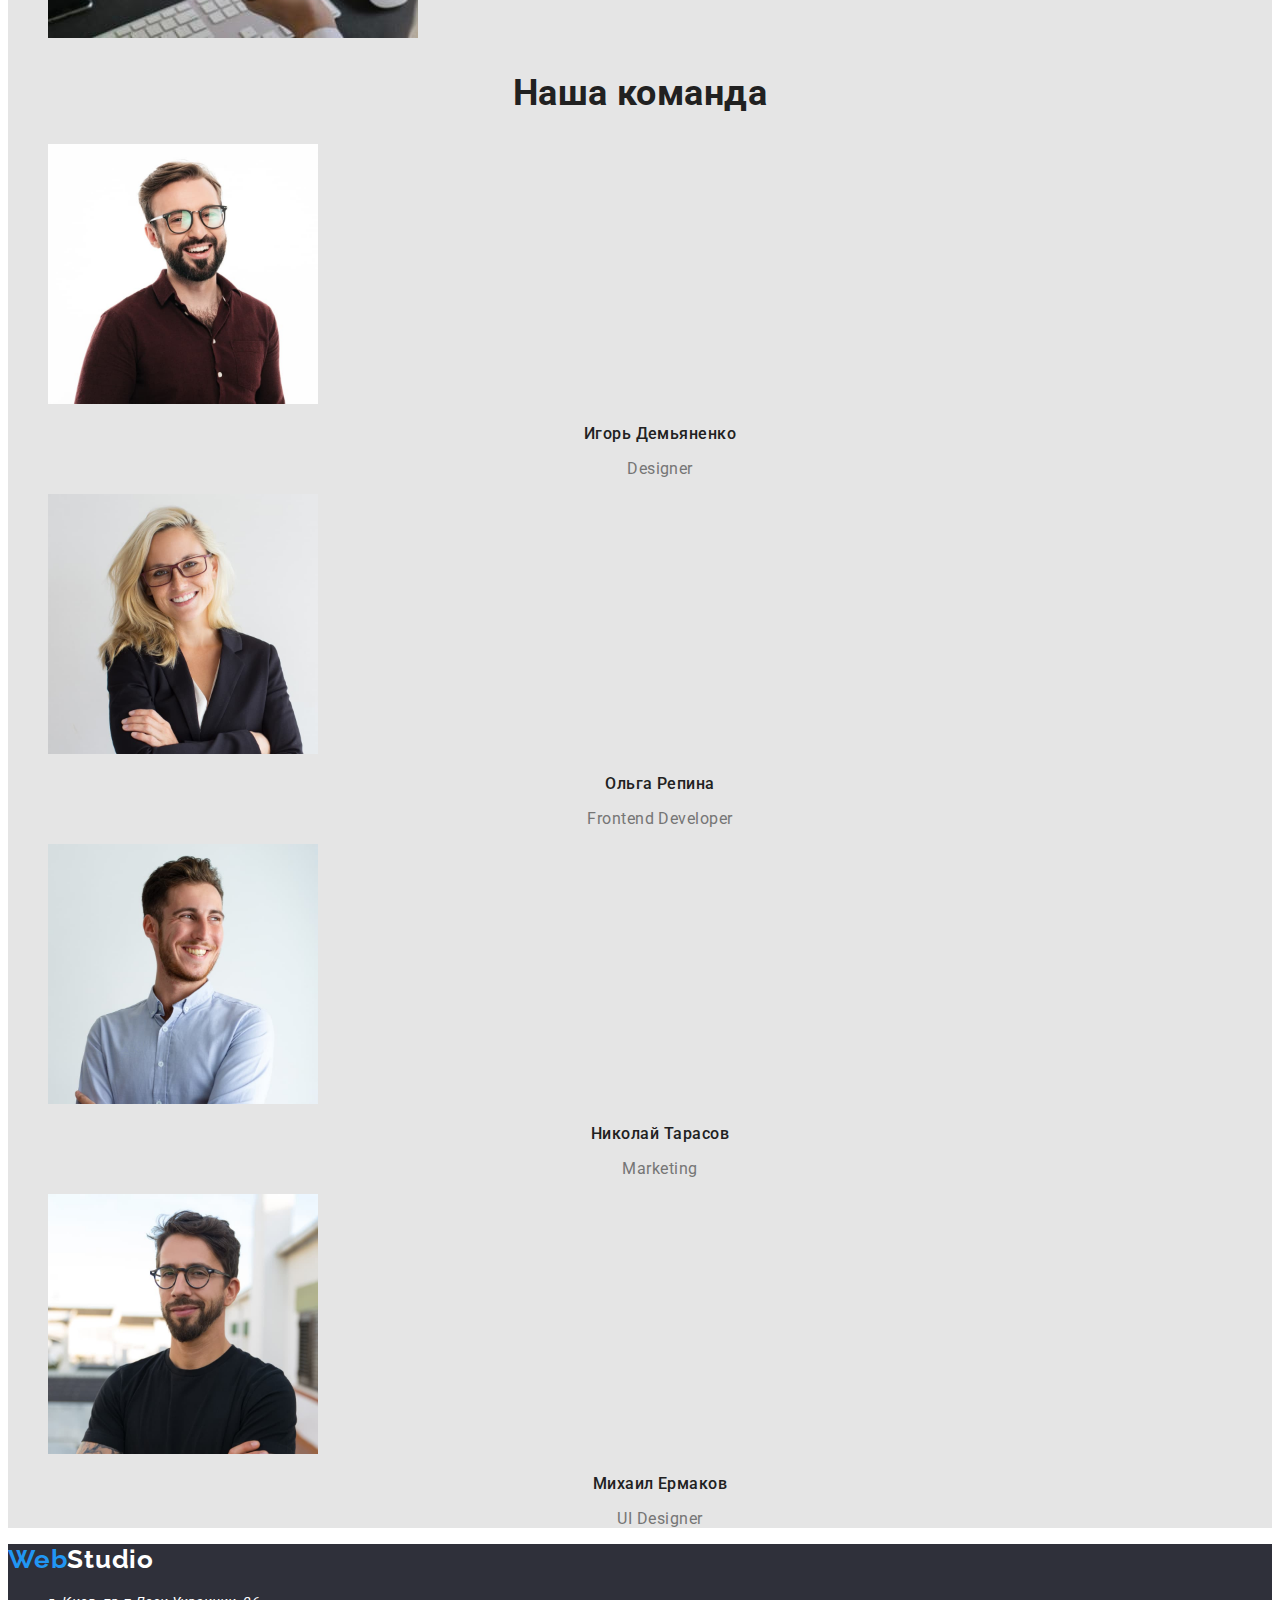
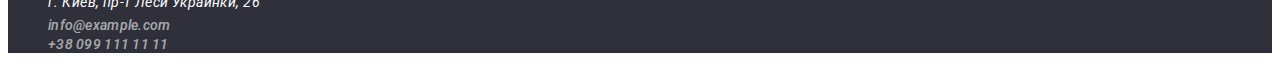
==== commit 799f2b2d: "second-correcton" ====
--- a/index.html
+++ b/index.html
@@ -12,7 +12,7 @@
   </head>
   <body>
     <header>
-      <a href="" class="logo style"><span class="logo-words">Web</span>studio</a>
+      <a href="" class="logo style"><span class="logo-words">Web</span>Studio</a>
       <nav>
         <ul>
           <li class="list"><a href="./index.html" class="link style current">Студия</a></li>
@@ -32,7 +32,7 @@
         <button type="button" class="btn">Заказать услугу</button> 
         </div>
       </section>
-      <section>
+      <section class="featch">
         <h2 class="features">features</h2>
         <ul>
           <li class="list">
@@ -40,7 +40,7 @@
             <p class="description">Идейные соображения, а также начало повседневной работы по формированию позиции.</p>
           </li>
           <li class="list">
-            <h3>Пунктуальность</h3>
+            <h3 class="feature">Пунктуальность</h3>
             <p class="description">
               Задача организации, в особенности же рамки и место обучения кадров влечет за собой.
             </p>
@@ -106,7 +106,7 @@
       </section>
     </main>
     <footer>
-      <a href="" class="footer-logo"><span class="logo-words">Web</span>studio</a>
+      <a href="" class="footer-logo"><span class="logo-words">Web</span>Studio</a>
       <address>
         <ul>
           <li class="list">
--- a/css/styles.css
+++ b/css/styles.css
@@ -7,7 +7,6 @@
 }
 /* main*/
 body {
-    background-color: var(--main-background-color);
     font-family: 'Roboto', sans-serif;
     color: var(--main-text-color);
     text-decoration: none;
@@ -15,6 +14,9 @@
 }
 
 /* header */
+header {
+    background-color: #FFFFFF;
+}
 .logo {
 color: #000000;
 font-family: 'Raleway';
@@ -50,6 +52,10 @@
 .contact {
     color: var(--second-text-color);
     font-family: 'Roboto', sans-serif;
+    font-weight: 500;
+font-size: 14px;
+line-height: 1.18;
+letter-spacing: 0.02em;
 }
 .contact:hover {
     color: var(--main-brand-color);
@@ -59,6 +65,9 @@
 }
 
 /* main portfolio */
+main {
+    background-color: var(--main-background-color);
+}
 button {
     color: var(--main-text-color);
     background-color: #F5F4FA;
@@ -101,15 +110,29 @@
 .hero {
     color: #ffffff;
     font-weight: 900;
-font-size: 44px;
-line-height: 1.36;
-text-align: center;
-letter-spacing: 0.06em;
-text-transform: uppercase;
+    font-size: 44px;
+    line-height: 1.36;
+    text-align: center;
+    letter-spacing: 0.06em;
+    text-transform: uppercase;
 }
 .box {
     background-color: var(--second-background-color);
-
+}
+.btn {
+    background-color: var(--main-brand-color);
+    color: #ffffff;
+    font-weight: 700;
+    font-size: 16px;
+    line-height: 1.88;
+    display: flex;
+    align-items: center;
+    text-align: center;
+    letter-spacing: 0.06em;
+    
+}
+.btn:hover {
+    background-color: #188CE8;
 }
 .feature {
     font-weight: 700;
@@ -122,7 +145,6 @@
     font-weight: 400;
     font-size: 14px;
     line-height: 1.71;
-    
 }
 .work-title,
 .team {
@@ -165,4 +187,8 @@
 }
 footer {
     background-color: var(--second-background-color);
+}
+.post-address,
+.foot-contact {
+    cursor: pointer;
 }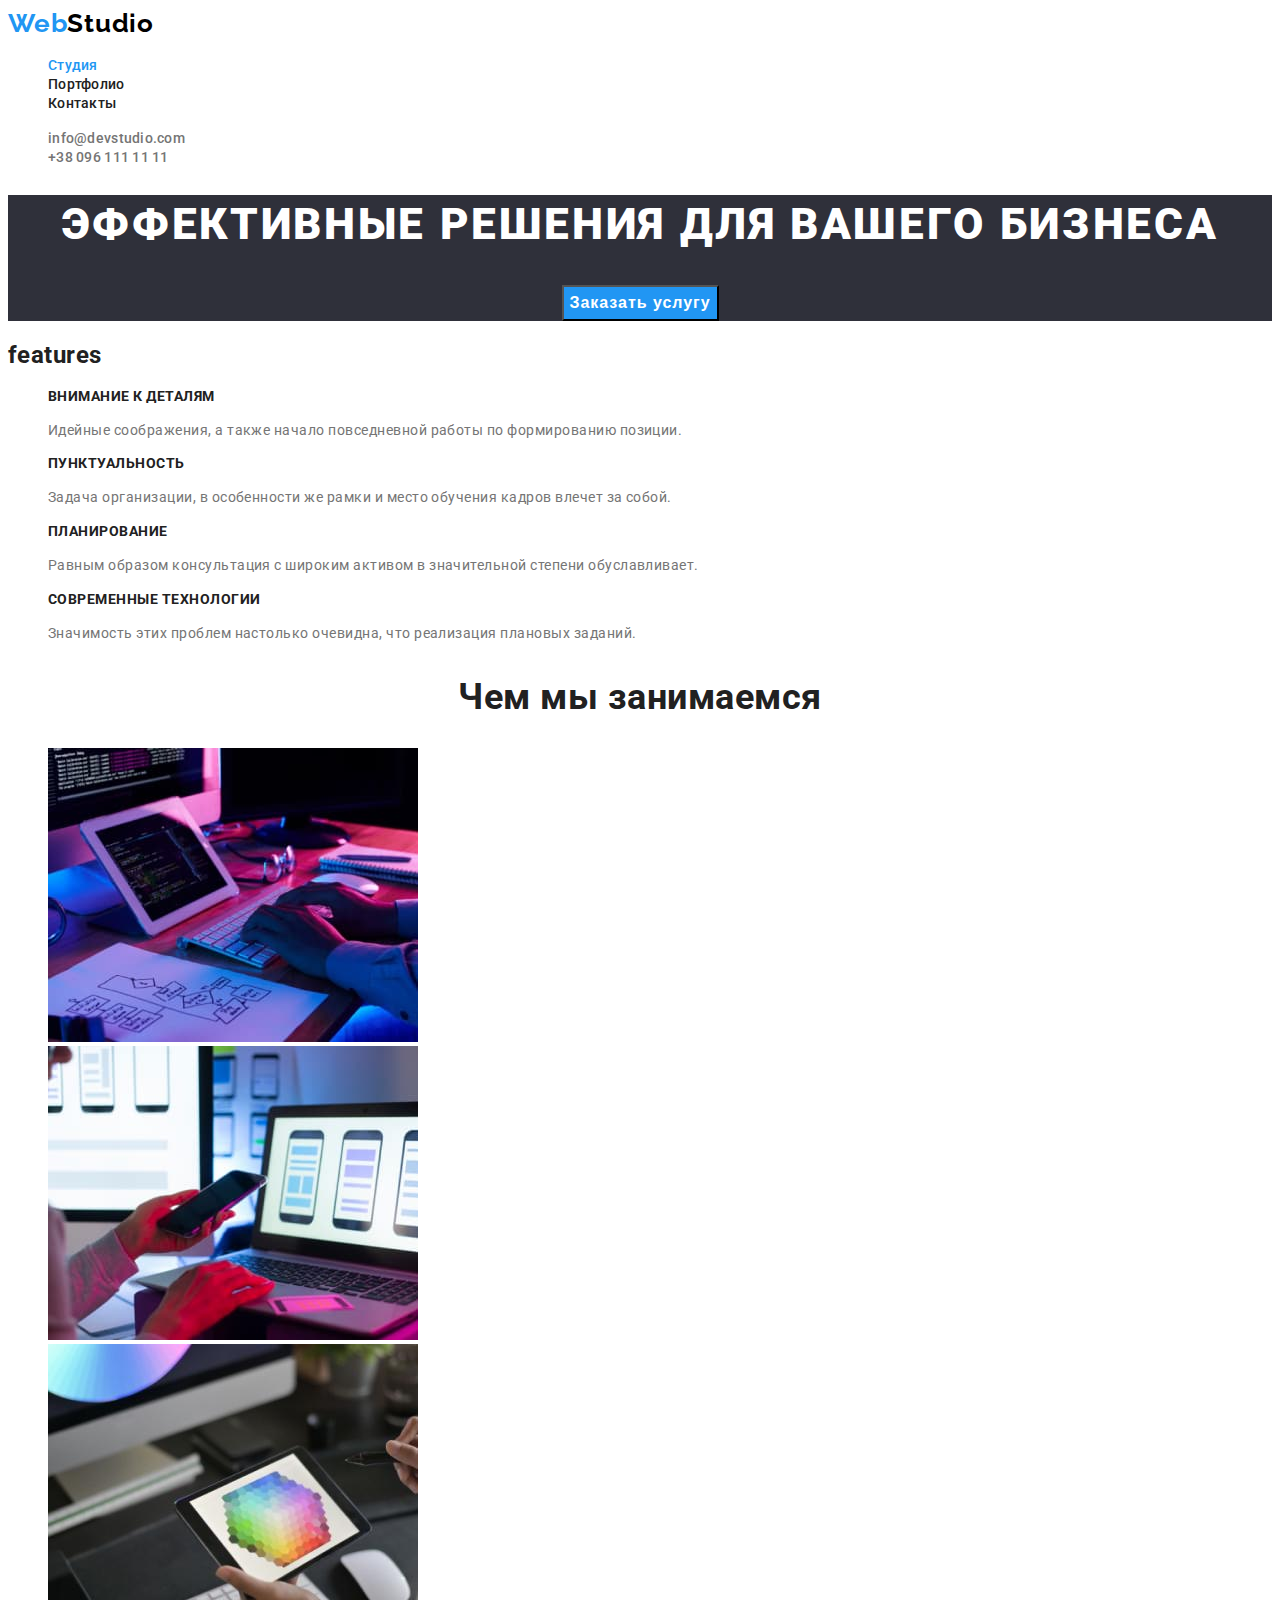
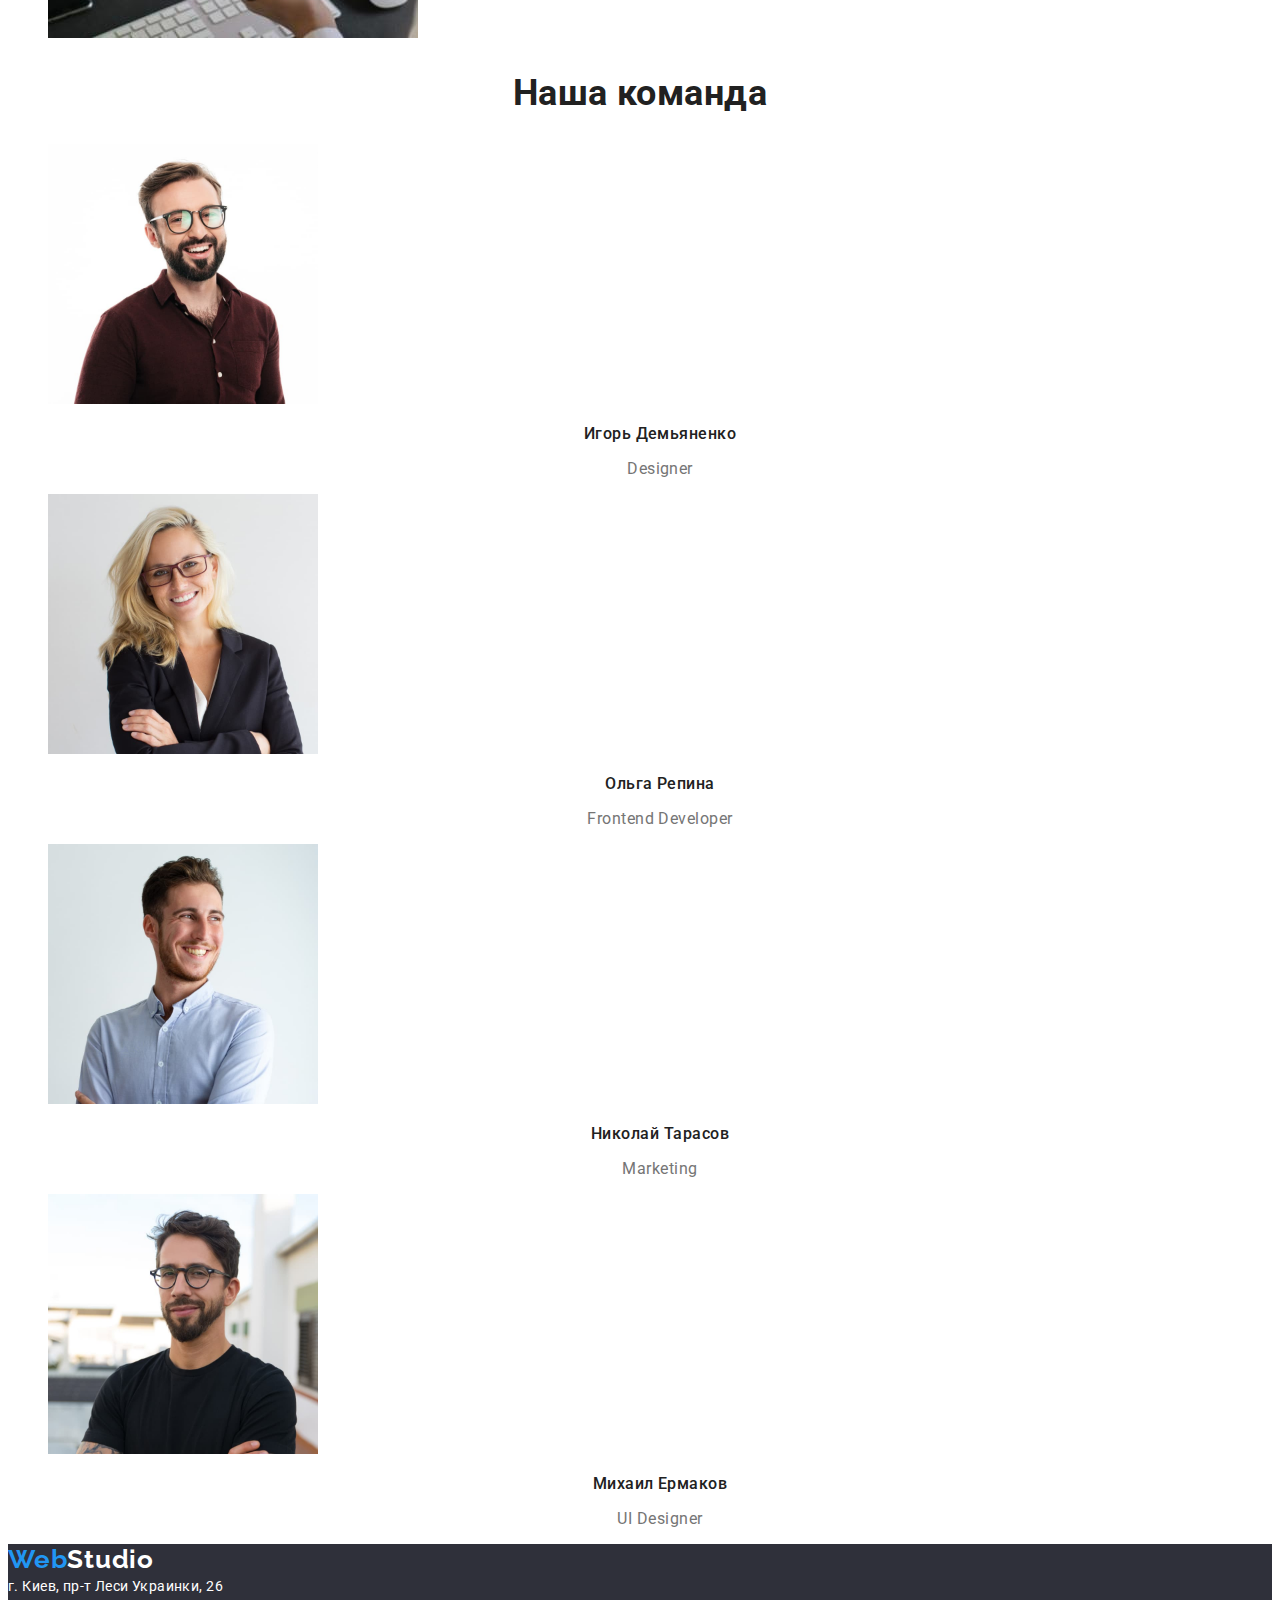
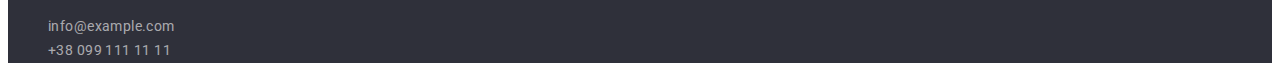
==== commit 7f290714: "correct" ====
--- a/index.html
+++ b/index.html
@@ -108,11 +108,9 @@
     <footer>
       <a href="" class="footer-logo"><span class="logo-words">Web</span>Studio</a>
       <address>
-        <ul>
-          <li class="list">
             <span class="post-address">г. Киев, пр-т Леси Украинки, 26</span>
-          </li>
-          <li class="list">
+        <ul>        
+            <li class="list">
              <a href="mailto:info@example.com" class="contact foot-contact">info@example.com</a>
           </li>
           <li class="list">
--- a/css/styles.css
+++ b/css/styles.css
@@ -1,7 +1,7 @@
 :root {
     --main-text-color: #212121;
     --second-text-color: #757575;
-    --main-background-color: #E5E5E5;
+    /* --main-background-color: #E5E5E5; */
     --main-brand-color: #2196F3;
     --second-background-color: #2F303A;
 }
@@ -33,7 +33,6 @@
 }
 .link {
     color: var(--main-text-color);
-    font-family: 'Roboto', sans-serif;
     font-weight: 500;
     font-size: 14px;
     line-height: 1.14;
@@ -51,7 +50,6 @@
 
 .contact {
     color: var(--second-text-color);
-    font-family: 'Roboto', sans-serif;
     font-weight: 500;
 font-size: 14px;
 line-height: 1.18;
@@ -71,7 +69,6 @@
 button {
     color: var(--main-text-color);
     background-color: #F5F4FA;
-    font-family: 'Roboto', sans-serif;
     font-weight: 500;
     font-size: 16px;
     line-height: 1.62;
@@ -85,7 +82,6 @@
     cursor: pointer;
 }
 .project {
-    font-family: 'Roboto', sans-serif;
     text-decoration: none;
 
 }
@@ -118,6 +114,7 @@
 }
 .box {
     background-color: var(--second-background-color);
+    
 }
 .btn {
     background-color: var(--main-brand-color);
@@ -129,6 +126,7 @@
     align-items: center;
     text-align: center;
     letter-spacing: 0.06em;
+    margin: 0 auto;
     
 }
 .btn:hover {
@@ -174,21 +172,24 @@
     text-decoration: none;
 }
 .post-address,
-address a {
+address a,
+.foot-contact {
     color: #FFFFFF;
     font-weight: 400;
     font-size: 14px;
     line-height: 1.71;
     letter-spacing: 0.03em;
     text-decoration: none;
+    font-style: normal;
 }
-.foot-contact {
+footer .foot-contact {
     color: rgba(255, 255, 255, 0.6);
+
 }
 footer {
     background-color: var(--second-background-color);
 }
 .post-address,
 .foot-contact {
-    cursor: pointer;
+    cursor: pointer
 }